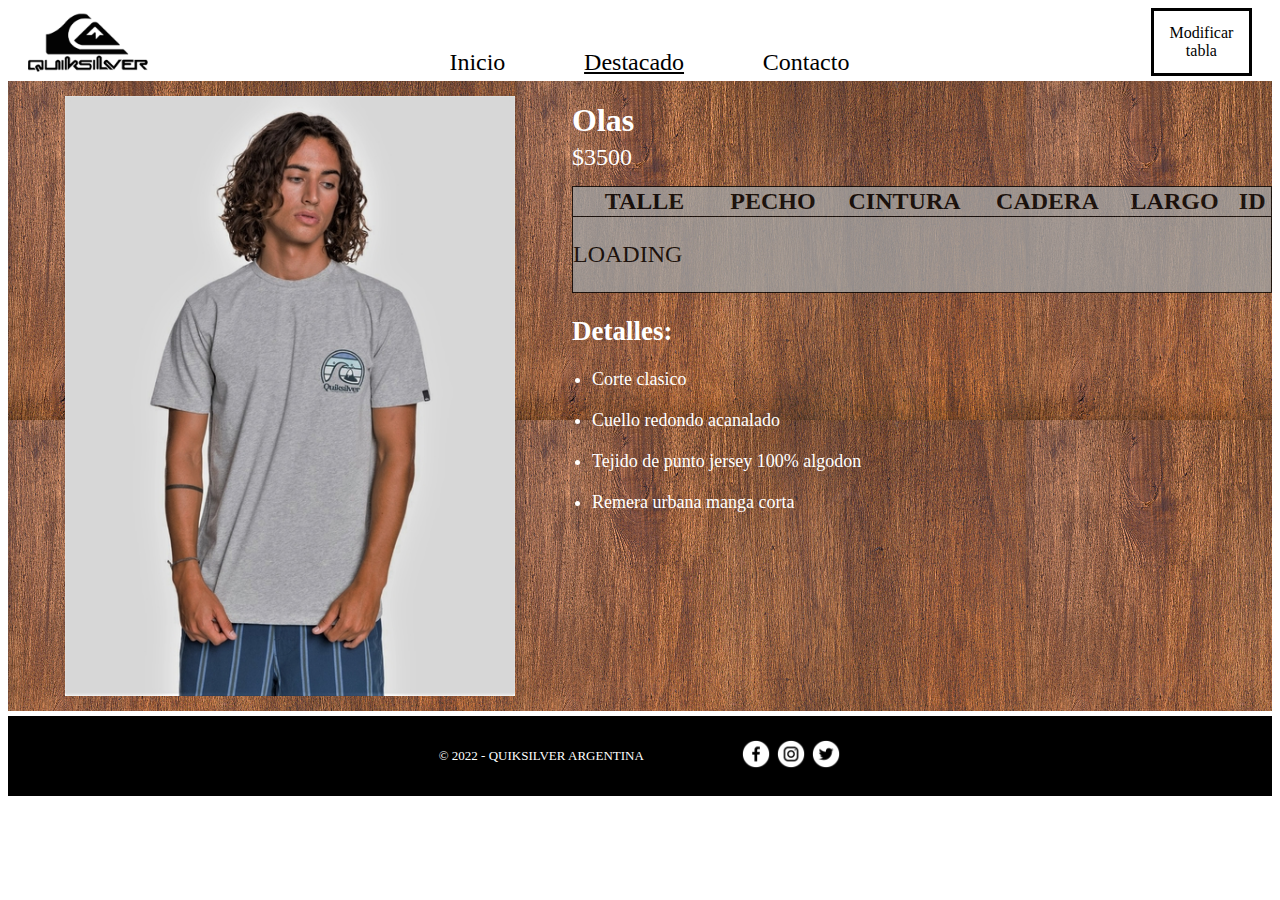
==== pages/destacado.html @ ed74188f "First commit" ====
<!DOCTYPE html>
<html lang="en">
<head>
    <meta charset="UTF-8">
    <meta http-equiv="X-UA-Compatible" content="IE=edge">
    <meta name="viewport" content="width=device-width, initial-scale=1.0">
    <title>Destacado</title>
    <link rel="stylesheet" href="../css/styles.css">
</head>
<body>
    <header>
        <div class="encabezado">
            <img class="menu_burger" src="../css/img/menu.png" alt="">
            <a href="../index.html"><img class="logo" src="../css/img/logo1.png" alt=""></a>
            <div id="btn-tabla-mobile"class="espejo">Modificar tabla</div>
        </div>
        <nav>
           <ul class="navigation">
               <li><a href="../index.html"><p>Inicio</p></a></li>
               <li class="actual"><a href="../pages/destacado.html"><p>Destacado</p></a></li>
               <li><a href="../pages/contacto.html"><p>Contacto</p></a></li>
           </ul>    
        </nav> 
        <div id="btn-tabla-escritorio" class="relleno"> Modificar tabla</div>         
    </header>
    <article class="articulo_destacado">
        <div class="pos_img">
            <img src="../css/img/Destacado2.jpg" alt="">
        </div>
        <div>
        <section class="datos">
            <h1>Olas</h1>
            <p>$3500</p>
        </section>
        <section class="pos_tabla">
            <table>
                <thead>
                    <tr>
                        <th>TALLE</th>
                        <th>PECHO</th>
                        <th>CINTURA</th>
                        <th>CADERA</th>
                        <th>LARGO</th>
                        <th class="id_fila">ID</th>
                    </tr>   
                </thead>
                <tbody id="guia_talles">
                </tbody>
            </table>
        </section>
        <p  id="rta_form"class="respuesta_form"></p>
        <div class="organizar_form">
            <div class="pos_form">
                <h3>Formulario Agregar</h3>
                <form id="form_tabla"class="formulario_tabla">
                    <input type="text" id="talle"placeholder="talle(respetar minusculas)">
                    <input type="text" id="pecho" placeholder="pecho">
                    <input type="text" id="cintura" placeholder="cintura">
                    <input type="text" id="cadera" placeholder="cadera">
                    <input type="text" id="largo" placeholder="largo">
                    <div>
                        <input type="submit" id="agregar" value="Agregar">
                        <button id="agregar3">Agregar x3</button>
                    </div>                    
                </form>
            </div>
            <div class="pos_form">
                <h3>Formulario Modificar</h3>
                <form id="form_modificar" class="formulario_tabla">
                    <input type="number" id="elegir_id" placeholder="id de fila a modificar" required>
                    <input type="text" id="talle2"placeholder="talle(respetar minusculas)">
                    <input type="text" id="pecho2" placeholder="pecho">
                    <input type="text" id="cintura2" placeholder="cintura">
                    <input type="text" id="cadera2" placeholder="cadera">
                    <input type="text" id="largo2" placeholder="largo">
                    <input type="submit" id="modificar" value="Modificar">
                </form>
            </div>
            <div class="pos_form">
                <h3>Borrar fila</h3>
                <input id="numero_fila" type="number" placeholder="id de la fila a borrar">
                <button id="borrar_fila">Borrar Fila</button>
            </div>
        </div>
        <section class="detalles_remera">
            <ul>
                <h2>Detalles: </h2>
                <li>Corte clasico</li>
                <li>Cuello redondo acanalado</li>
                <li>Tejido de punto jersey 100% algodon</li>
                <li>Remera urbana manga corta</li>
            </ul>
        </section>
        </div>
    </article>
    <footer>
        <div class="centrar_footer">
            <section>
                <p class="copyright">© 2022 - QUIKSILVER ARGENTINA</p>
            </section>
            <section class="iconos">
                <a target="_blank"href="https://www.facebook.com"><img src="../css/img/facebook_blanco.png"></a>
                <a target="_blank"href="https://www.instagram.com"><img src="../css/img/instagram_blanco.png"></a>
                <a target="_blank"href="https://www.twitter.com"><img src="../css/img/twitter_blanco.png"></a>
            </section>
        </div>    
    </footer>
    <script src="../js/tabla_api.js"></script>
    <script src="../js/desplegar_menu.js"></script>    
</body>
</html>
---- css/styles.css ----
*{
    font-family:Georgia, 'Times New Roman', Times, serif;
}

/*--------header--------*/

header{
    margin-bottom: 5px;
}
.encabezado{
    display: flex;
    justify-content: space-between;
    align-items: center;
}
.menu_burger{
    height:auto;
    width: 40px;
}
.menu_burger.open  {
    transform: rotate(90deg);
}
.espejo{
    width:40px;
}
.logo{
    height: 40px;
    width: auto;
}
nav{ 
    display: flex;
    background-color: rgb(197, 196, 196);
    width: 100%;     
}
nav a{
    text-decoration: none;
    color: black;
}
nav a p{
    margin: 0;
}
.navigation{
    list-style: none;
    padding-left: 0;
    width: 100%;
    display: none;
    flex-direction: column;
}
nav li{
    padding-left: 10px;
    padding-top: 10px;
    padding-bottom: 10px;
}
nav li:hover {
    background-color: gray;
}
.navigation.show {
    display: flex;
}
.relleno{
    display: none;
}
@media screen and (min-width: 660px){
    .menu_burger {
        display:none;
     }
    .navigation {
        display: flex;
        flex-direction: row;
    }
    .espejo{
        display: none;
    }
    header{
        display: flex;
        justify-content: space-between;
        margin-bottom: 5px;
    }
    nav{
        background-color: white ;
        display: flex;
        align-items: end;
        justify-content:center;
    }
    .logo{
        width: 120px;
        height: auto;
        margin-left: 20px;
    }
    .relleno{
        display: flex;
        width: 120px;
        height: auto;
        margin-right: 20px;
    }
    .navigation{
        display: flex;
        justify-content: space-between;
        width: 400px;
        font-size:x-large;
        margin-bottom: 0;
        padding: 0%;
        list-style: none;
    }
    .navigation li:hover{
        background-color:transparent;
        text-decoration: underline;
    }
    .navigation li{
        padding: 0;
    }
    .actual{
        text-decoration: underline;
    }
    .navigation li a{
        text-decoration: none;
        color: black;
    }
}

/*----------footer-----------*/

footer{
    margin-top: 5px;
    background-color: black;
    height: 80px;
    display: flex;
    justify-content: center;
    align-items: center;
}
.copyright{
    font-size:small;
    color: white;
    text-align: center;
}
.centrar_footer{
    width: 500px;
    display: flex;
    justify-content: space-around;
    align-items: center;
}
.iconos{
    display: flex;
    justify-content: space-between;
    width: 100px;
}
.iconos img{
    width: auto;
    height: 30px;
}

/*-------contenido inicio-------*/

.destacado{
    display: flex;
    background-image:url(img/fondo_D.jpg) ;
    height: 350px;
}
.mensaje_destacado{
    display: flex;
    position: relative;
    flex-direction: column;
    justify-content: end;
    margin-bottom:40px;
    margin-left: 15px;
    color: white;
}
.mensaje_destacado h1{
    line-height: 20px;
    margin-bottom: 0%;
    font-size:x-large;
}
.mensaje_destacado p{
    margin-top: 10px;
    font-size: medium;
}
.imagenes_destacadas{
    display: flex;
    width: 50%;
    align-items:start;
    justify-content: end;
}
.imagenes_destacadas img{
    height: 100%;
    width: auto;
}
.img_destacada_2{
    display: none;
}
.posicion_imagen{
    height: 220px;
    width: auto;
    margin: 15px;
}
.comprar{
    font-size:medium;
    box-shadow: 10px 10px 5px black;
    border:0;
    text-align: left;
}
.comprar a{
    text-decoration: none;
    color:black;
}
.titulo_categorias{
    background-color: black;
    color: white;
    display: flex;
    justify-content: center;
    margin-top: 5px;
    margin-bottom: 5px;
    font-size: large;
    padding-top: 5px;
    padding-bottom: 5px;
}
.productos{
    display: grid;
    grid-template-columns: 1fr;
    grid-template-rows: 400px 400px 400px 400px 400px 400px;
    margin-left:5%;
    margin-right:5%;
}
.productos div{
    display: flex;
    flex-direction: column;
    justify-content: center;
    align-items: center;
    margin-top: 10px;
    margin-bottom: 10px;
    color: white;
    font-size: xx-large;
    background-size:cover;
    background-position:center;
}
.buzos{
    background-image: url(../css/img/buzo2.jpg);
}
.remeras{
    background-image: url(../css/img/remera.jpg);
}
.gorros{
    background-image: url(../css/img/gorro.jpg);
}
.jeans{
    background-image: url(../css/img/pantalon1.jpg);
}
.camperas{
    background-image: url(../css/img/campera1.jpg);
}
.traje_baño{
    background-image: url(../css/img/baño.jpg);
}
@media screen and (min-width: 660px){
    .img_destacada_2{
        display: flex;
    }
    .pos_msj_destacado{
        width: 500px;
    }
    .destacado{
        justify-content: space-around;
        height: 550px;
        width: auto;
    }
    .mensaje_destacado{   
        width: 40%;
        justify-content: center;
        align-items: center;
        margin: 0;
    }
    .mensaje_destacado h1{
        line-height:33px;
        letter-spacing:0px;
        margin: 0%;
        font-size: 43px;
        text-align: left;
    }
    .mensaje_destacado p{
        font-size: large;
        text-align: left;
    }
    .comprar{
        font-size:x-large;
    }
    .imagenes_destacadas{
        width: auto;
        justify-content: center;
        align-items: center;
    }
    .posicion_imagen{
        display: flex;
        justify-content: center;
        margin: 0%;
        width: 100%;
        height: auto;
    }
    .imagenes_destacadas img{
        height: auto;
        width: 380px;
        margin: 20px;
    }
    .titulo_categorias{
        font-size: x-large;
    }
    .productos{
        justify-content: center;
        grid-template-columns: 1fr 1fr 1fr;
        grid-template-rows: 600px 600px;
        grid-row-gap: 3%;
        grid-column-gap: 6%;
        margin: 3%;
        margin-top:0;
    }
    .productos div{
        border:solid black;
    }
}

/*-------destacado-----*/

.articulo_destacado{
    background-image: url(img/fondo_D.jpg);
}
.pos_img{
    display: flex;
    justify-content: center;
}
.pos_img img{
    margin-top: 15px;
    width: auto;
    height: 400px;
}
.datos{
    margin-left: 38px;
    color: white;
}
.datos h1{
    font-size:xx-large;
    margin-bottom: 5px;
}
.datos p{
    margin-top: 5px;
    font-size: x-large;
    margin-bottom: 0;
}
.pos_tabla{
    margin-top: 20px;
    display: flex;
    justify-content: center;
}
table, td, tr{
    margin: 0;
    font-size:x-small;
    border: solid 1px;
    border-collapse: collapse;
}
table{
    background-color: rgb(161, 161, 161);
    width: 300px;
    opacity: 0.8;
}
#btn-tabla-mobile{
    font-size: xx-small;
    display: flex;
    justify-content: center;
    text-align: center;
    border: solid   ;
}
.fila_pintada{
    background-color: rgb(238, 133, 133);
}
.respuesta_form{
    display: none;
}
.respuesta_form.mostrar{
    display: flex;
    color: white;
    font-size: medium;
    justify-content: center;
}
.organizar_form{
    display: none;
}
.organizar_form.mostrar{
    display: flex;
    flex-direction: column;
    align-items: center;
}
.pos_form{
    display: flex;
    flex-direction: column;
    align-items: center;
    margin-top: 15px;
}
.pos_form h3{
    color: white;
    margin: 0;
    margin-bottom: 15px;
}
.formulario_tabla{
    display: flex;
    flex-direction: column;
}
.detalles_remera{
    color: white;
    padding-bottom: 15px;
}
.detalles_remera li{
    margin: 20px;
}
@media screen and (min-width: 660px){
    #btn-tabla-mobile{
        display: none;
    }
    #btn-tabla-escritorio{
        display: flex;
        border: solid;
        align-items: center;
        justify-content: center;
        text-align: center;
    }
    .articulo_destacado{
        display: grid;
        grid-template-columns: 1fr 1fr;
    }
    .pos_tabla, .datos, .detalles_remera, .pos_formTabla.mostrar{
        justify-content: start;
        margin: 0;
        margin-bottom: 15px;
    }
    .respuesta_form.mostrar{
        justify-content: start;
        font-size: x-large;
    }
    .organizar_form.mostrar{
        flex-direction: row;
        align-items: flex-start;
        width: 800px;
        justify-content: space-between;
    }
    .organizar_form.mostrar input,button{
        font-size: 20px;
    }
    .detalles_remera ul{
        padding: 0;
        font-size:large;
    }
    table, td, tr{
        font-size:x-large;  
    }
    table{
        width: 700px;
    }
    .pos_img img{
        width: auto;
        height: 600px;
        margin-bottom: 15px;
    }
}

/*-------contacto------*/

.contenedor_contacto{
    display: flex;
    justify-content: center;
    align-items: center;
    margin-top: 25px;
    margin-bottom: 35px;
}
.formulario_contacto{
    background-color: rgb(243, 243, 243);
    width: 80%;
    border-radius: 2%;
    box-shadow: 0px 0px 50px 0px  rgb(105, 105, 105);
}
.formulario_contacto h1{
    font-size: medium;
    text-align: center;
}
.respuesta_captcha{
    text-align: center;
}
.form_pregunta{
    display: grid;
    margin:30px;
    grid-template-columns: 1fr;
    grid-template-rows: 1fr 1fr 1fr 4fr 2fr;
    grid-row-gap: 20px;
}
.form_pregunta textarea{
    resize: none;
}
.form_pregunta input,textarea{
    border: 0;
    background-color: rgb(206, 206, 206);
}
.pos_captcha{
    display: grid;
    grid-template-columns: 2fr 1fr;
    grid-column-gap: 10px;
}
.captcha{
    display: flex;
    flex-direction: column;
    align-items: center;
    justify-content: space-between;
    border: solid 1px;
    background-color: rgb(141, 137, 137);
}
.respuesta_captcha{
    text-align: center;
    font-size: small;
}
.correcto{
    color: green;
}
.incorrecto{
    color: red;
}
.captcha input{
    background-color: white;
    width: 100%;
    padding: 0;
}
.captcha p{
    font-size: xx-large;
    letter-spacing: 15px;
    margin:0;
    padding-top: 10px;
}
.botones{
    display: grid;
    grid-template-columns: 1fr;
    grid-template-rows: 1fr 2fr;
    grid-row-gap: 5% ;
}
.botones input{
    background-color: #ac8665;
    border-radius: 10%;
}
@media screen and (min-width: 660px){
    .formulario_contacto{
        margin-top: 30px;
        width: 30%;
    }
    .formulario_contacto h1{
        font-size: x-large;
    }
    .form_pregunta input, textarea{
        font-size: medium;
    }
    .pos_captcha{
        margin-left: 20%;
        margin-right: 20%;
    }
}
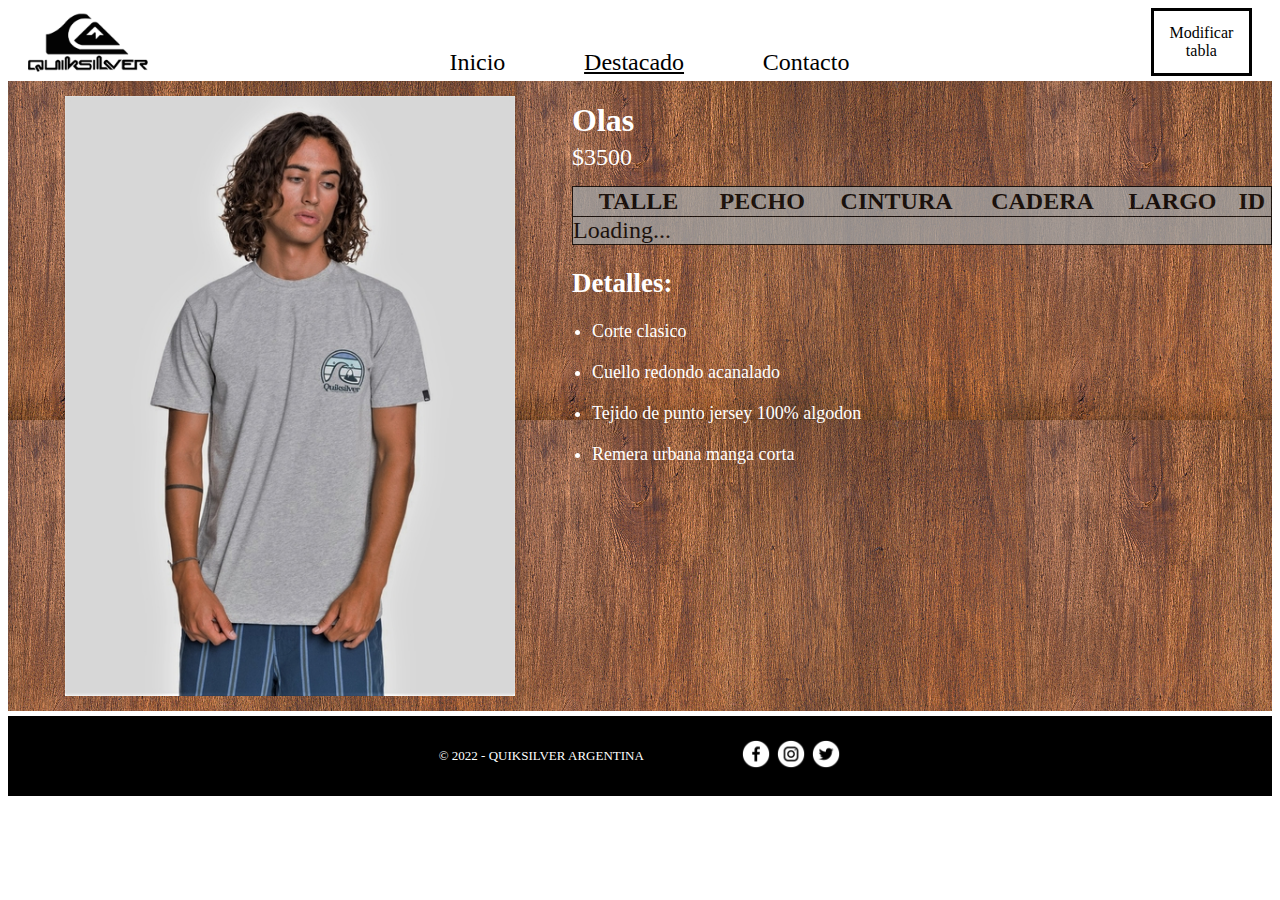
==== commit c9eb8e29: "adsda" ====
--- a/pages/destacado.html
+++ b/pages/destacado.html
@@ -5,6 +5,7 @@
     <meta http-equiv="X-UA-Compatible" content="IE=edge">
     <meta name="viewport" content="width=device-width, initial-scale=1.0">
     <title>Destacado</title>
+    <link href="https://cdn.jsdelivr.net/npm/bootstrap@5.2.0-beta1/dist/css/bootstrap.min.css" rel="stylesheet" integrity="sha384-0evHe/X+R7YkIZDRvuzKMRqM+OrBnVFBL6DOitfPri4tjfHxaWutUpFmBp4vmVor" crossorigin="anonymous">
     <link rel="stylesheet" href="../css/styles.css">
 </head>
 <body>
--- a/css/styles.css
+++ b/css/styles.css
@@ -3,6 +3,7 @@
 }
 
 /*--------header--------*/
+
 
 header{
     margin-bottom: 5px;
@@ -481,7 +482,7 @@
 }
 .form_pregunta{
     display: grid;
-    margin:30px;
+    margin:5px;
     grid-template-columns: 1fr;
     grid-template-rows: 1fr 1fr 1fr 4fr 2fr;
     grid-row-gap: 20px;
